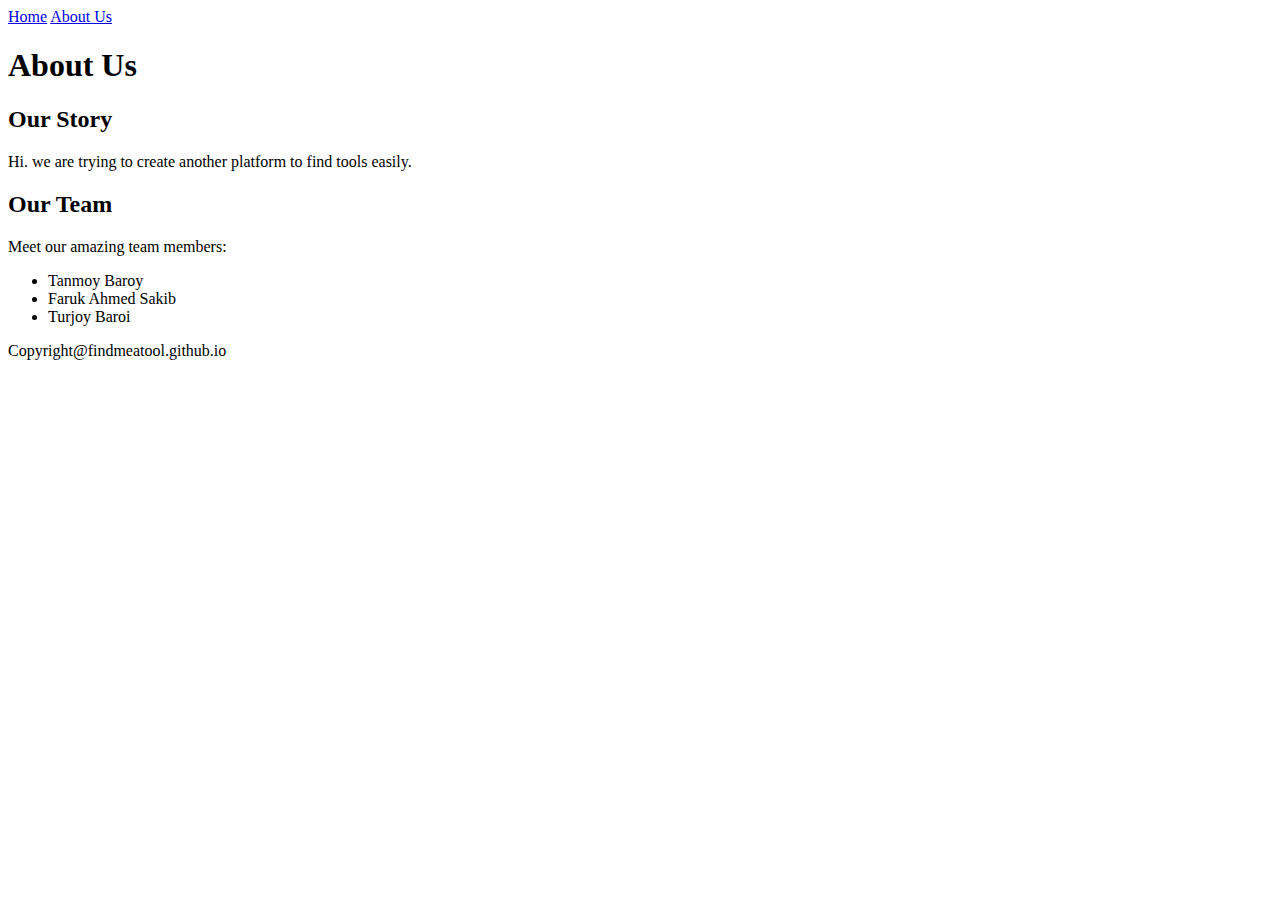
==== about.html @ 5da944df "changed home.html to index.html" ====
<!DOCTYPE html>
<html lang="en">
<head>
    <meta charset="UTF-8">
    <meta name="viewport" content="width=device-width, initial-scale=1.0">
    <title>About Us</title>
    <link rel="stylesheet" href="style.css">
    <script src="https://cdn.botpress.cloud/webchat/v0/inject.js"></script>
</head>
<body>
    
     <header>
    <!-- Add navigation links to home and about us pages -->
    <nav>
      <a href="/">Home</a>
      <a href="about.html">About Us</a>
    </nav>
  </header>
   
        <h1>About Us</h1>
    
    <main>
        <section>
            <h2>Our Story</h2>
            <p>Hi. we are trying to create another platform to find tools easily.</p>
        </section>
        <section>
            <h2>Our Team</h2>
            <p>Meet our amazing team members:</p>
            <ul>
                <li> Tanmoy Baroy </li>
                <li>Faruk Ahmed Sakib</li>
                <li>Turjoy Baroi</li>
            </ul>
        </section>
        <!-- Add more sections as needed -->
    </main>
    
    <script src="https://mediafiles.botpress.cloud/6eb002f5-941a-4142-a724-61bec7fdc9b6/webchat/config.js" defer></script>
    <footer>
        <p> Copyright@findmeatool.github.io</p>
    </footer>
    
      
</body>
</html>
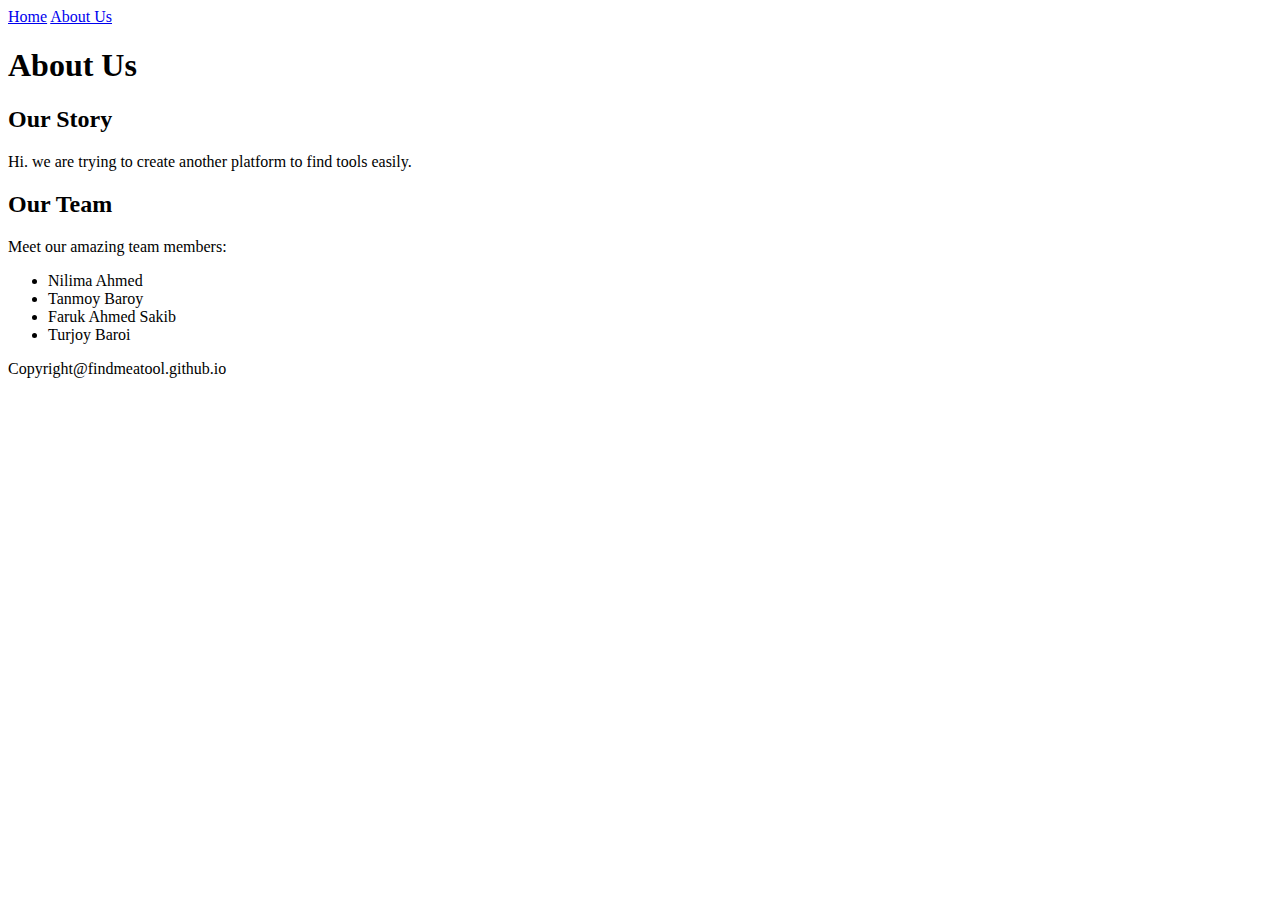
==== commit 4f45e9c0: "Update about.html" ====
--- a/about.html
+++ b/about.html
@@ -28,6 +28,7 @@
             <h2>Our Team</h2>
             <p>Meet our amazing team members:</p>
             <ul>
+                <li> Nilima Ahmed </li>
                 <li> Tanmoy Baroy </li>
                 <li>Faruk Ahmed Sakib</li>
                 <li>Turjoy Baroi</li>
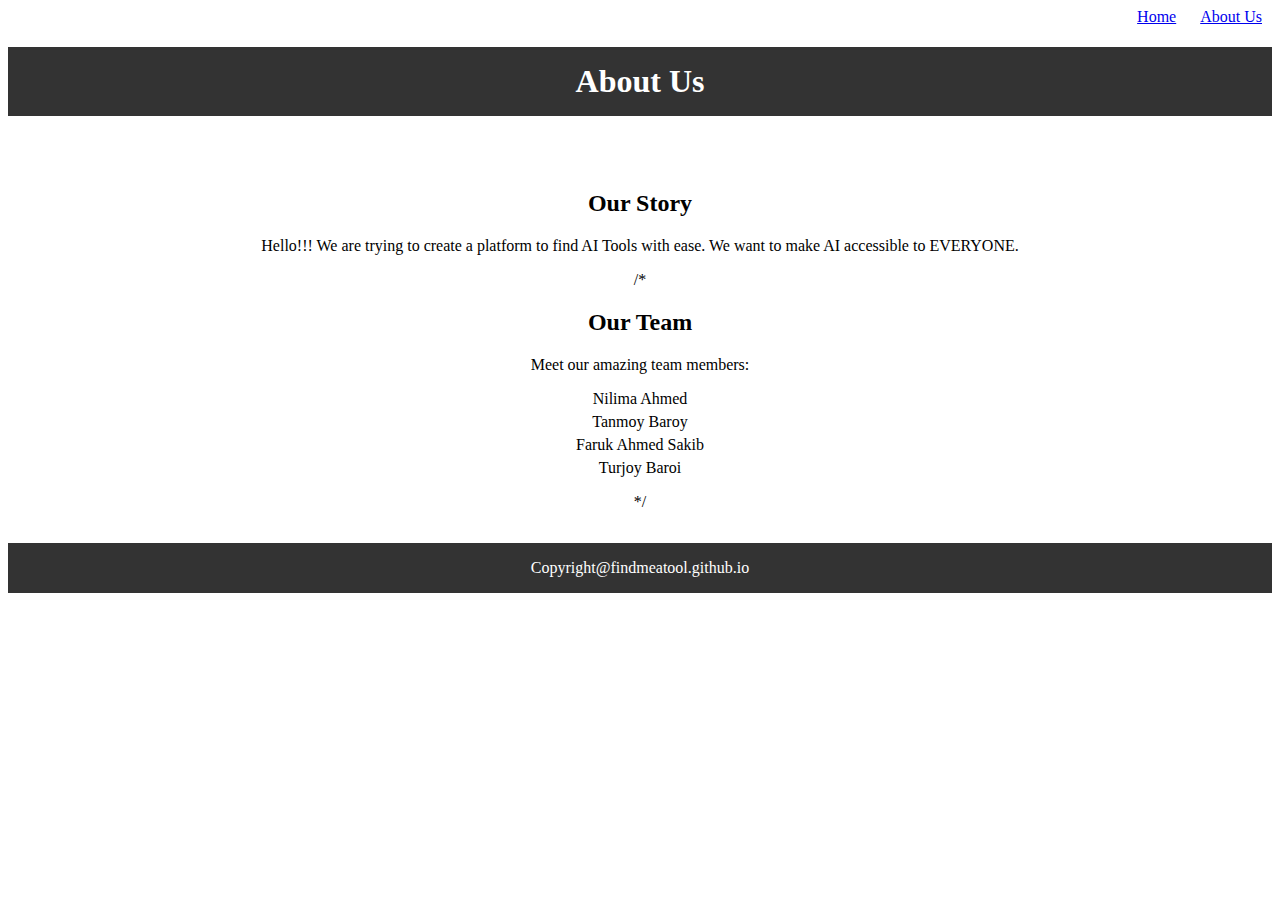
==== commit f290fc54: "Update about.html" ====
--- a/about.html
+++ b/about.html
@@ -22,9 +22,12 @@
     <main>
         <section>
             <h2>Our Story</h2>
-            <p>Hi. we are trying to create another platform to find tools easily.</p>
+            <p> Hello!!!
+ We are trying to create a platform to find AI Tools with ease.
+          We want to make AI accessible to 
+                   EVERYONE. </p>
         </section>
-        <section>
+        /* <section>
             <h2>Our Team</h2>
             <p>Meet our amazing team members:</p>
             <ul>
@@ -33,7 +36,7 @@
                 <li>Faruk Ahmed Sakib</li>
                 <li>Turjoy Baroi</li>
             </ul>
-        </section>
+        </section> */ 
         <!-- Add more sections as needed -->
     </main>
     
--- a/style.css
+++ b/style.css
@@ -0,0 +1,79 @@
+* style.css */
+body {
+    font-family: Arial, sans-serif;
+    line-height: 1.6;
+    margin: 0;
+   
+    padding: 0;
+}
+
+h1{
+    background-color: #333;
+    color: #fff;
+    text-align: center;
+    padding: 1rem;
+}
+
+header h1 {
+    margin: 0;
+}
+
+/* Reset default margins and padding for the nav element */
+nav {
+   text-align: right;
+}
+
+/* Float the navigation links to the right */
+nav a {
+   
+    margin:  10px; /* Add some spacing between the links */
+}
+
+
+/* Adjust the order of the links */
+nav a:first-child {
+  margin-left: 0; /* Remove margin for the first link (Home) */
+}
+
+
+
+header::after {
+    content: "";
+    display: table;
+    clear: both;
+} 
+
+main {
+    padding: 2rem;
+     text-align: center;
+    
+}
+
+ 
+section {
+    
+    align-items: center;
+    justify-content: center;
+    height: 100;
+    text-size:50;
+    text-align: center;
+}
+
+ul {
+    list-style-type: none;
+    padding: 0;
+}
+
+li {
+    margin: 5px 0;
+}
+footer {
+    background-color: #333;
+    color: #fff;
+    text-align: center;
+    padding: 1rem;
+}
+
+footer p {
+    margin: 0;
+}
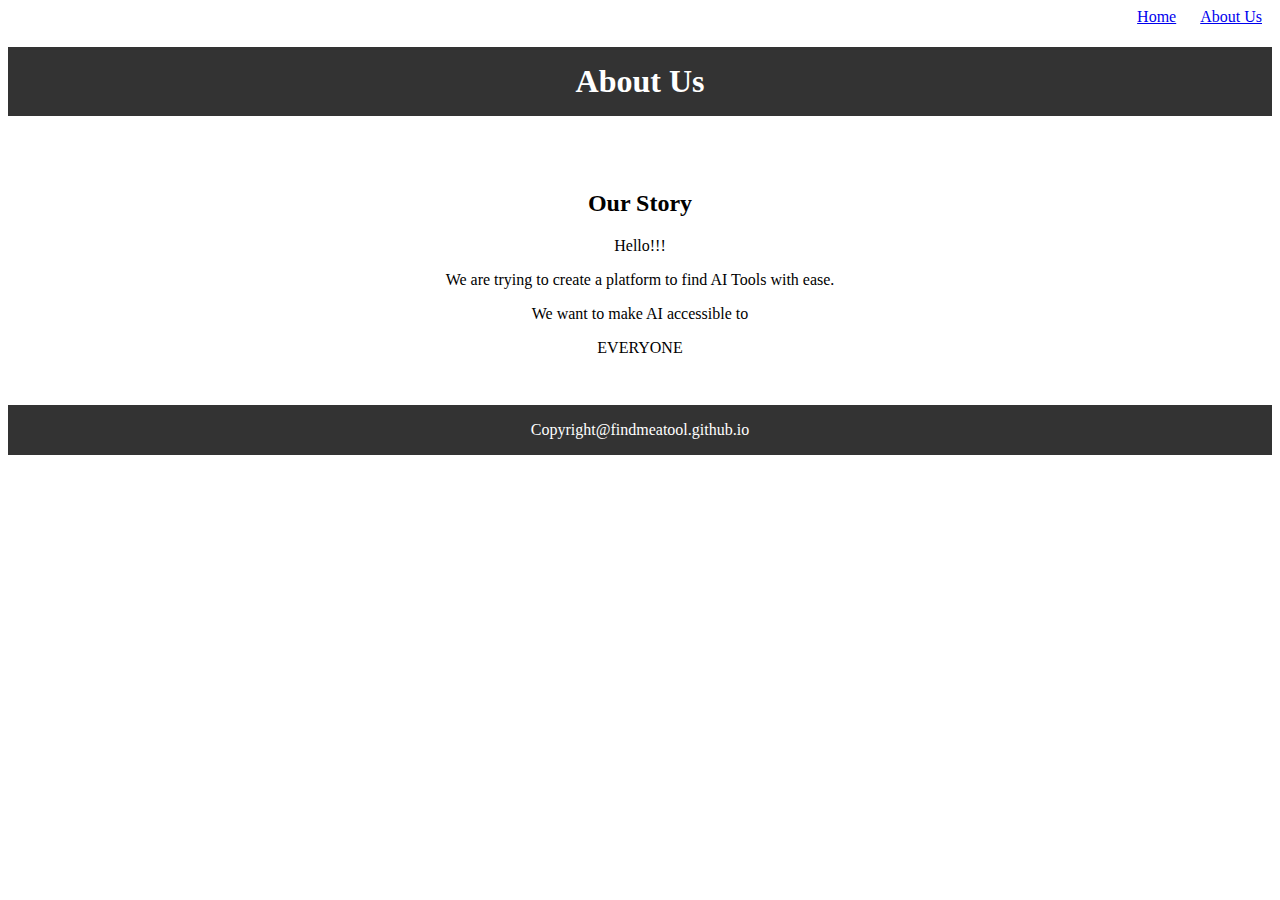
==== commit 7e98715d: "Update about.html" ====
--- a/about.html
+++ b/about.html
@@ -22,21 +22,12 @@
     <main>
         <section>
             <h2>Our Story</h2>
-            <p> Hello!!!
- We are trying to create a platform to find AI Tools with ease.
-          We want to make AI accessible to 
-                   EVERYONE. </p>
+            <p> Hello!!!</p>
+ <p>We are trying to create a platform to find AI Tools with ease.</p>
+         <p> We want to make AI accessible to </p>
+                   <p> EVERYONE </p>
         </section>
-        /* <section>
-            <h2>Our Team</h2>
-            <p>Meet our amazing team members:</p>
-            <ul>
-                <li> Nilima Ahmed </li>
-                <li> Tanmoy Baroy </li>
-                <li>Faruk Ahmed Sakib</li>
-                <li>Turjoy Baroi</li>
-            </ul>
-        </section> */ 
+        
         <!-- Add more sections as needed -->
     </main>
     
